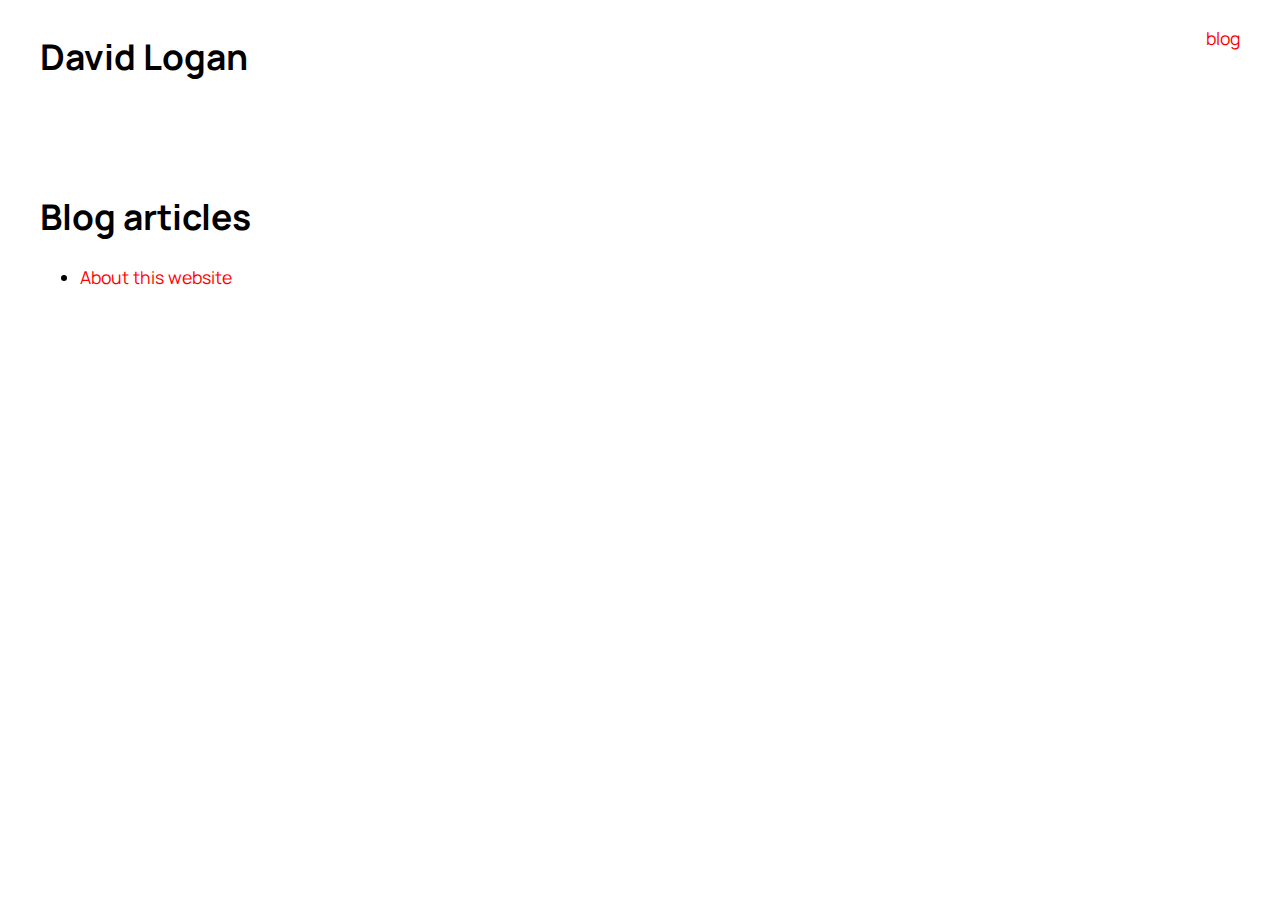
==== blog/index.html @ cbf51ff9 "try again with the minor changes" ====
<!DOCTYPE html>
<html lang="en">
<head>

    <meta charset="utf-8" />
    <meta name="viewport" content="width=device-width, initial-scale=1" />
    <meta http-equiv="x-ua-compatible" content="ie=edge" />

    <meta name="keywords" content="web design" />
    <meta name="description" content="Web design for businesses and individuals"/>
    <meta name="author" content="David M. Logan" />

    <title>Blog - Nagoldivad</title>

    <meta name="theme-color" content="#007bff" />
    <!-- <link rel="icon" sizes="192x192" href="nice-highres.png" /> -->
    <!-- <link rel="apple-touch-icon" href="icon.png" /> -->

    <link rel="manifest" href="site.webmanifest" />
    <link rel="canonical" href="https://www.nagoldivad.com/blog.html" />

    <!-- Stylesheets -->
    <link rel="stylesheet" href="../assets/css/styles.css">

    <!-- Fonts -->
    <link rel="preconnect" href="https://fonts.googleapis.com">
    <link rel="preconnect" href="https://fonts.gstatic.com" crossorigin>
    <link href="https://fonts.googleapis.com/css2?family=Manrope:wght@200..800&display=swap" rel="stylesheet">

</head>
<body class="manrope">

    <!--[if IE]>
        <div class="alert alert-danger" role="alert">
            You are using an <strong>outdated</strong> browser. Please <a href="https://browsehappy.com/">upgrade your browser</a> to improve your experience and security.
        </div>
    <![endif]-->


    <!-- --- Nav --- -->

    <section id="nav" class="dml-section">
        <div class="dml-row-2">
            <div>
                <h1><a href="../index.html">David Logan</a></h1>
            </div>
            <div class="dml-nav-right">
                <p><a href="index.html">blog</a></p>
            </div>
        </div><!-- .dml-row-2 -->
    </section>

    <section class="dml-section">

        <h1>Blog articles</h1>

        <ul>
            <li>
                <!--<img width="30px" height="30px" style="vertical-align: baseline;" src="assets/images/icon-document-add-svgrepo-com.svg">-->
                <a href="about.html">About this website</a>
            </li>
        </ul>

    </section>



    


    


    <!-- Scripts -->

    <!-- GoatCounter analytics - https://goatcounter.com/ -->
    <script data-goatcounter="https://davlog.goatcounter.com/count"
        async src="//gc.zgo.at/count.js"></script>


</body>
</html>
---- assets/css/styles.css ----
/*
 * styles.css
 * this is the main stylesheet for this website
 * https://nagoldivad.com
 * 
 * March to May, 2024
 *
 */


/* the links are leftover from the previous iteration  */

a {
    color: red;
    text-decoration: none;
}
a:hover {
    color: red;
    text-decoration: underline;
}


/* *** Start of new styles (March 25, '24) *** */


/* ---- Fonts ---- */

/*  Google font:
// <uniquifier>: Use a unique and descriptive class name
// <weight>: Use a value from 200 to 800 
*/
.manrope {
    font-family: "Manrope", sans-serif;
    font-optical-sizing: auto;
    font-weight: 400;
    font-style: normal;
    font-size: clamp(16px, 1rem + ((1vw - 3.2px) * 0.179), 18px);
  }
.manrope-700 {
    font-family: "Manrope", sans-serif;
    font-optical-sizing: auto;
    font-weight: 700;
    font-style: normal;
}

/* images -- this stuff was needed... from before when BS was used */
.img-fluid {
    max-width: 100%;
    height: auto;
}


/* ---- sections ---- */

/* outer section container */
section.dml-section {
    max-width: 1240px;
    margin-left: auto;
    margin-right: auto;
    padding-left: 2rem;
    padding-right: 2rem;
    padding-bottom: 2rem;
}

/* 1 col div */
.dml-row-1 {
    display: flex;
    flex-direction: row;
    flex-wrap: nowrap;
    justify-content: center;
    margin-bottom: 2rem;
}
/* Responsive layout - makes a one column layout instead of a two-column layout */
@media (max-width: 768px) {
    .dml-row-1 {
      flex-direction: column;
    }
}
/* child column */
.dml-row-1 div {
    width: 100%;
    margin: 0 8px;
}

/* 2 col section */
.dml-row-2 {
    display: flex;
    flex-direction: row;
    flex-wrap: nowrap;
    justify-content: space-between;
    margin-bottom: 2rem;
}
/* children columns */
.dml-row-2 div {
    width: 45%;
}
/* Responsive layout - makes a one column layout instead of a two-column layout */
@media (max-width: 768px) {
    .dml-row-2 {
      flex-direction: column;
      justify-content: center;
    }
    .dml-row-2 div {
        width: auto;
        margin: 0 1rem;
    }
}


/* ---- nav styles ---- */

#nav h1 a {
    color: black;    
}
#nav h1 a:hover {
    color: red;
    text-decoration: underline;
}

.dml-nav-right {
    text-align: right;
}


/* ---- hero styles ---- */

#dml-hero h1 {
    overflow-wrap: break-word;
    word-break: break-word;
    font-size: clamp(42px, 2.625rem + ((1vw - 3.2px) * 3.393), 80px);
    line-height: 1.25;
    margin-top: 0;
}
#dml-hero .dml-hero-text {
    margin-top: 16px;
    /* margin-bottom: clamp(32px, 7.5vw, 40px); */
    font-size: clamp(18px, 1.125rem + ((1vw - 3.2px) * 0.536), 24px);
    line-height: 1.5;
}
#dml-hero .dml-hero-image {
    border-radius: 8px;
}


/* ---- portfolio styles ---- */

#dml-portfolio h2 {
    margin-bottom: clamp(32px, 7.5vw, 40px);
    font-size: clamp(25.014px, 1.563rem + ((1vw - 3.2px) * 1.517), 42px);
    line-height: 1.25;
}


/* ---- testimonial styles ---- */

#dml-testimonials {
    background-color: rgb(238,238,238);
    border-radius: 8px;
    margin-bottom: 2rem; /* hack-ish ugly fix */
}

#dml-testimonials h2 {
    margin-bottom: clamp(32px, 7.5vw, 40px);
    font-size: clamp(25.014px, 1.563rem + ((1vw - 3.2px) * 1.517), 42px);
    line-height: 1.25;
}

#dml-testimonials .dml-quote-box {
    padding: 1rem;
    border: 1px solid #dee2e6;
    border-radius: 8px;
    box-shadow: 0 .5rem 1rem rgba(0,0,0,.15);
    background-color: #fff;;
}
@media (max-width: 768px) {
    #dml-testimonials .dml-quote-box {
        margin-bottom: 2rem;
    }
}


/* ---- contact styles ---- */

#dml-contact {
    margin-bottom: 2rem; /* hack-ish ugly fix */
}

#dml-contact h2 {
    margin-bottom: clamp(32px, 7.5vw, 40px);
    font-size: clamp(25.014px, 1.563rem + ((1vw - 3.2px) * 1.517), 42px);
    line-height: 1.25;
}


/* ---- footer styles ---- */

#dml-footer {
    background-color: rgb(238,238,238);
    border-radius: 8px;
    padding-top: 2rem;
    margin-bottom: 2rem;
}


/* buttons */

.dml-btn {
    background-color: rgb(17, 17, 17);
    border-bottom-right-radius: 8px;
    border-bottom-left-radius: 8px;
    border-left-width: 0px;
    border-right-width: 0px;
    border-top-left-radius: 8px;
    border-top-right-radius: 8px;
    border-top-width: 0px;
    box-shadow: none;
    box-sizing: border-box;
    color: rgb(255, 255, 255);
    cursor: pointer;
    display: inline-block;
    font-size: 17.1993px;
    font-weight: 600;
    height: 50.1562px;
    line-height: 23.2191px;
    overflow-wrap: break-word;
    padding-bottom: 13.4719px;
    padding-left: 24.9267px;
    padding-right: 24.9267px;
    padding-top: 13.4719px;
    text-align: center;
    text-decoration-color: rgb(255, 255, 255);
    text-decoration-line: none;
    text-decoration-style: solid;
    text-decoration-thickness: auto;
    transition-behavior: normal;
    transition-delay: 0s;
    transition-duration: 0.2s;
    transition-property: all;
    transition-timing-function: ease;
    width: 146.312px;
    word-break: break-word;
    border-bottom-width: 0px;
}
.dml-btn:hover {
    transform: scale(1.02);
}


/* Form styles -- from: https://codepen.io/geertjanhendriks/pen/ZEWrmd */

label, input, textarea {
	display: block;	
}
input, textarea {
	width: 500px;	
	border: none;
	border-radius: 8px;
	outline: none;
	padding: 8px;
	font-size: 1.25em;
	color: #777;
	transition: border 0.5s;
	-webkit-transition: border 0.5s;
	-moz-transition: border 0.5s;
	-o-transition: border 0.5s;
	border: solid 3px #000;	
	-webkit-box-sizing:border-box;
	-moz-box-sizing:border-box;
	box-sizing:border-box;
	
}
@media (max-width: 768px) {
    input, textarea {
        width: 100%;
    }
}
input:focus, textarea:focus{
    transform: scale(1.02);
}
textarea {
	height: 100px;	
	resize: none; 
	overflow: auto;
}
label{
	font-size: 1.5em;
	margin-top: 20px;
	padding-left: 20px;
}
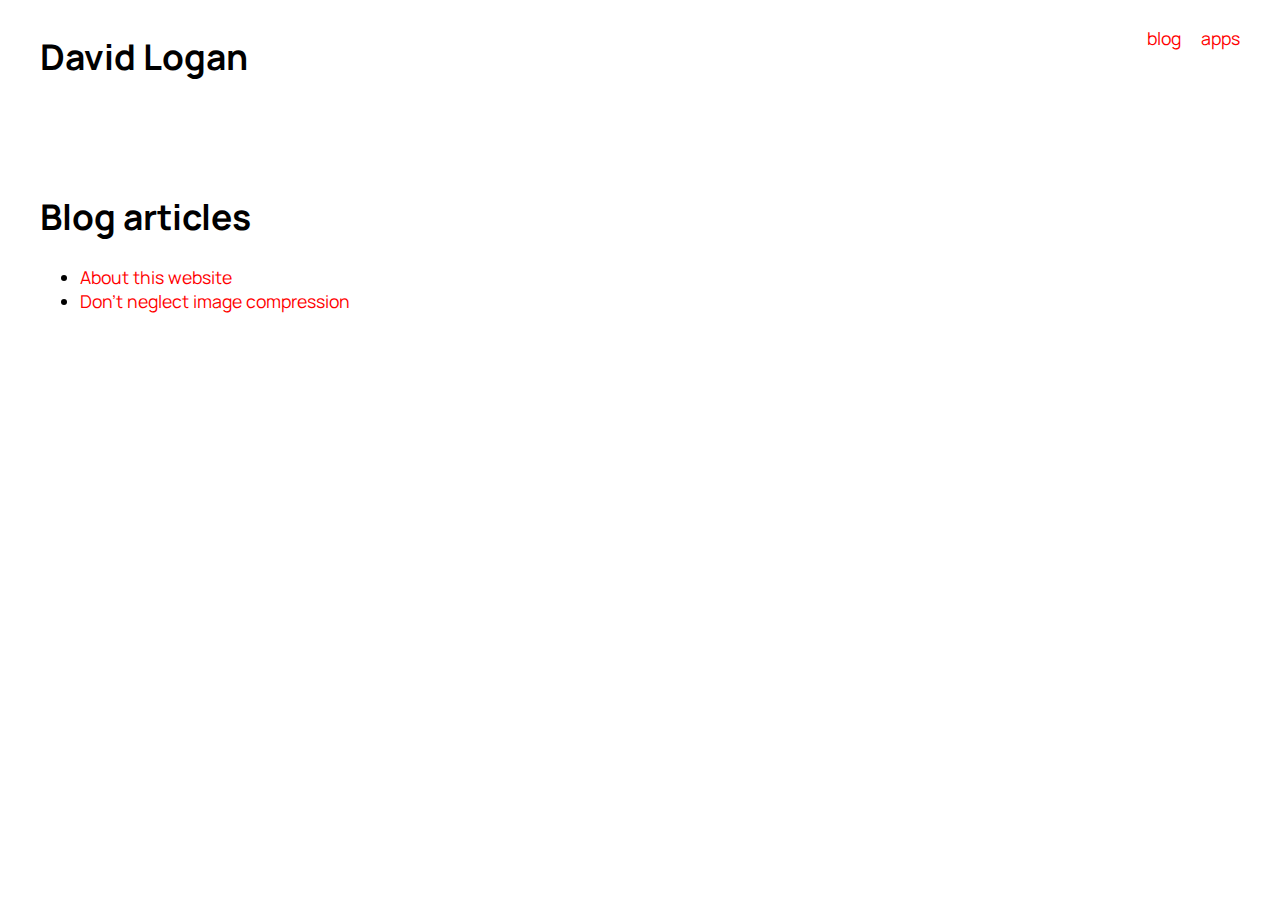
==== commit 0fc22e75: "added img compress article; CSS addition (860px width section)" ====
--- a/blog/index.html
+++ b/blog/index.html
@@ -45,7 +45,11 @@
                 <h1><a href="../index.html">David Logan</a></h1>
             </div>
             <div class="dml-nav-right">
-                <p><a href="index.html">blog</a></p>
+                <p>
+                    <a href="index.html">blog</a>
+                    &nbsp;&nbsp;&nbsp;
+                    <a href="../apps/index.html">apps</a>
+                </p>
             </div>
         </div><!-- .dml-row-2 -->
     </section>
@@ -55,10 +59,17 @@
         <h1>Blog articles</h1>
 
         <ul>
+
             <li>
                 <!--<img width="30px" height="30px" style="vertical-align: baseline;" src="assets/images/icon-document-add-svgrepo-com.svg">-->
                 <a href="about.html">About this website</a>
             </li>
+
+            <li>
+                <!--<img width="30px" height="30px" style="vertical-align: baseline;" src="assets/images/icon-document-add-svgrepo-com.svg">-->
+                <a href="imgcomp.html">Don't neglect image compression</a>
+            </li>
+
         </ul>
 
     </section>
--- a/assets/css/styles.css
+++ b/assets/css/styles.css
@@ -1,14 +1,26 @@
 /*
- * styles.css
- * this is the main stylesheet for this website
- * https://nagoldivad.com
- * 
- * March to May, 2024
- *
+ * Filename: styles.css
+ * 
+ * Description: Main stylesheet for nagoldivad
+ * This file contains styles for layout, typography, and custom components.
+ * 
+ * Author: David Logan
+ * Created: 2024-03-24
+ * Last modified: 2024-07-17
+ * 
+ * Table of Contents:
+ * 
+ * 
+ * Dependencies: 
+ * - none
+ * 
+ * Notes:
+ * - This stylesheet (sometimes attempts to) follows BEM naming convention
+ * - Media queries are mobile-first(?)
  */
 
 
-/* the links are leftover from the previous iteration  */
+/* these links are leftover from the previous iteration  */
 
 a {
     color: red;
@@ -43,7 +55,7 @@
     font-style: normal;
 }
 
-/* images -- this stuff was needed... from before when BS was used */
+/* images -- this stuff was needed... from before when Bootstrap was used */
 .img-fluid {
     max-width: 100%;
     height: auto;
@@ -55,6 +67,14 @@
 /* outer section container */
 section.dml-section {
     max-width: 1240px;
+    margin-left: auto;
+    margin-right: auto;
+    padding-left: 2rem;
+    padding-right: 2rem;
+    padding-bottom: 2rem;
+}
+section.dml-section-860 {
+    max-width: 860px;
     margin-left: auto;
     margin-right: auto;
     padding-left: 2rem;
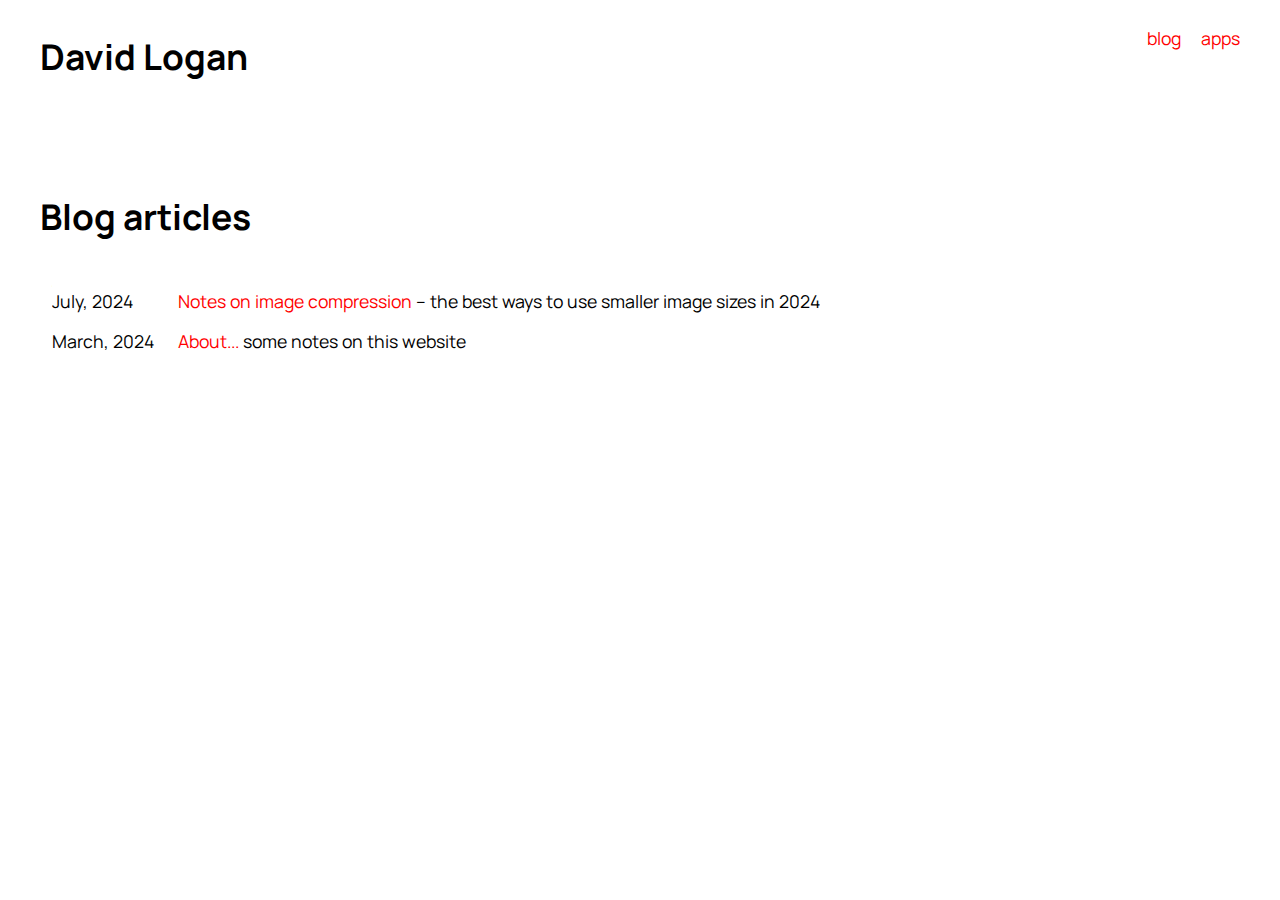
==== commit f8b387e3: "updates to blog, style fixes" ====
--- a/blog/index.html
+++ b/blog/index.html
@@ -58,19 +58,24 @@
 
         <h1>Blog articles</h1>
 
-        <ul>
-
-            <li>
-                <!--<img width="30px" height="30px" style="vertical-align: baseline;" src="assets/images/icon-document-add-svgrepo-com.svg">-->
-                <a href="about.html">About this website</a>
-            </li>
-
-            <li>
-                <!--<img width="30px" height="30px" style="vertical-align: baseline;" src="assets/images/icon-document-add-svgrepo-com.svg">-->
-                <a href="imgcomp.html">Don't neglect image compression</a>
-            </li>
-
-        </ul>
+        <table class="articles__table">
+            <thead>
+                <tr>
+                    <th></th>
+                    <th></th>
+                </tr>
+            </thead>
+            <tbody>
+                <tr>
+                    <td>July, 2024</td>
+                    <td><a href="imgcomp.html">Notes on image compression</a> &ndash; the best ways to use smaller image sizes in 2024</td>
+                </tr>
+                <tr>
+                    <td>March, 2024</td>
+                    <td><a href="about.html">About...</a> some notes on this website</td>
+                </tr>
+            </tbody>
+        </table>
 
     </section>
 
--- a/assets/css/styles.css
+++ b/assets/css/styles.css
@@ -18,6 +18,23 @@
  * - This stylesheet (sometimes attempts to) follows BEM naming convention
  * - Media queries are mobile-first(?)
  */
+
+
+ :root {
+    /* Color scheme */
+    --color-neutral-100: #ececec;
+    --color-neutral-200: #cecece;
+    --color-neutral-300: #b1b1b1;
+    --color-neutral-400: #949494;
+    --color-neutral-500: #808080;
+    --color-neutral-600: #636363;
+    --color-neutral-700: #454545;
+    --color-neutral-800: #282828;
+    --color-neutral-900: #141414;
+
+    /* border radius */
+    --border-radius: 4px;
+ }
 
 
 /* these links are leftover from the previous iteration  */
@@ -302,8 +319,47 @@
 	resize: none; 
 	overflow: auto;
 }
-label{
+label {
 	font-size: 1.5em;
 	margin-top: 20px;
 	padding-left: 20px;
 }
+
+
+/* ---- tables for blog article index ---- */
+
+table.articles__table {
+    width: 100%;
+    border-collapse: collapse;
+}
+table.articles__table th, td {
+    padding: 8px 12px;
+    text-align: left;
+}
+table.articles__table td:first-child, th:first-child {
+    white-space: nowrap;
+    width: 1%;
+}
+
+
+/* ---- Code and preformat ---- */
+
+code,
+kbd,
+pre,
+samp {
+	font-family: monospace;
+}
+code {
+	padding: 0.2rem 0.5rem;
+	font-size: 0.95rem;
+	white-space: nowrap;
+	background: var(--color-neutral-100);
+	border: 1px solid var(--color-neutral-200);
+	border-radius: var(--border-radius);
+}
+pre > code {
+	display: block;
+	padding: 1rem 1.5rem;
+	white-space: pre;
+}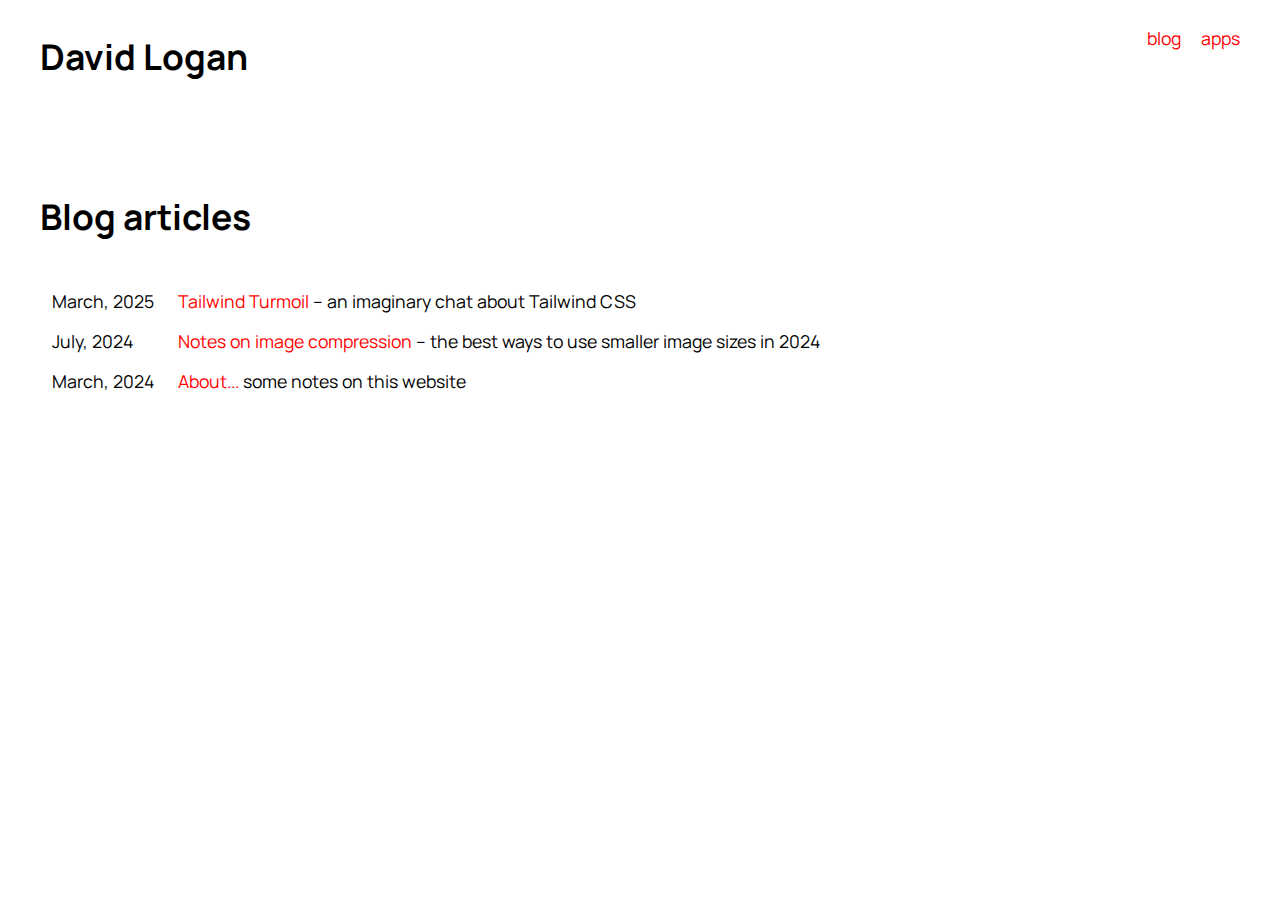
==== commit 33e601bf: "New blog entry. Other misc." ====
--- a/blog/index.html
+++ b/blog/index.html
@@ -66,14 +66,18 @@
                 </tr>
             </thead>
             <tbody>
-                <tr>
-                    <td>July, 2024</td>
-                    <td><a href="imgcomp.html">Notes on image compression</a> &ndash; the best ways to use smaller image sizes in 2024</td>
-                </tr>
-                <tr>
-                    <td>March, 2024</td>
-                    <td><a href="about.html">About...</a> some notes on this website</td>
-                </tr>
+              <tr>
+                <td>March, 2025</td>
+                <td><a href="tailwind.html">Tailwind Turmoil</a> &ndash; an imaginary chat about Tailwind CSS</td>
+              </tr>
+              <tr>
+                  <td>July, 2024</td>
+                  <td><a href="imgcomp.html">Notes on image compression</a> &ndash; the best ways to use smaller image sizes in 2024</td>
+              </tr>
+              <tr>
+                  <td>March, 2024</td>
+                  <td><a href="about.html">About...</a> some notes on this website</td>
+              </tr>
             </tbody>
         </table>
 
--- a/assets/css/styles.css
+++ b/assets/css/styles.css
@@ -325,6 +325,43 @@
 	padding-left: 20px;
 }
 
+/* ---- blog article styles ---- */
+.blog__date {
+  font-size: 0.75rem;
+  margin-bottom: 2rem;
+}
+
+.blog__chat_chat-container {
+  display: flex;
+  flex-direction: column;
+  max-width: 100%;
+  width: 100%;
+  box-sizing: border-box;
+}
+.blog__chat_msg {
+  max-width: 90%;
+  padding: 0.75rem 1rem;
+  margin-bottom: 0.75rem;
+  border-radius: 0.5rem;
+  position: relative;
+  word-wrap: break-word;
+}
+.blog__chat_user {
+  align-self: flex-start;
+  background: #f9cbf9;
+}
+.blog__chat_charla {
+  align-self: flex-end;
+  background: #d0e6f6;
+
+}
+/* @media (min-width: 600px) {
+  .blog__chat_chat-container {
+    max-width: 600px;
+    margin: 0 auto;
+  }
+} */
+
 
 /* ---- tables for blog article index ---- */
 
